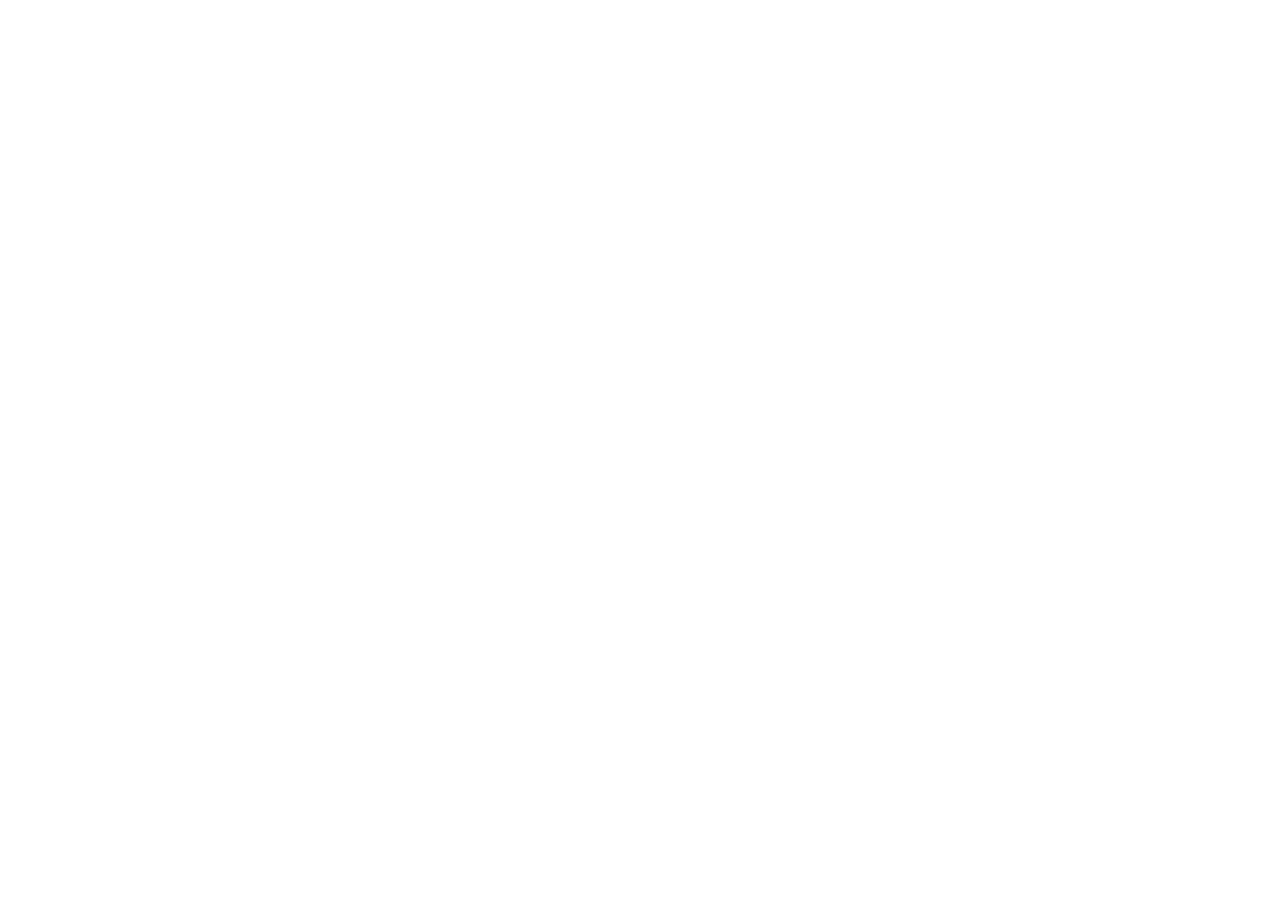
==== public/index.html @ e1da6268 "Add files via upload" ====
<!DOCTYPE html>
<html lang="en">
<head>
  <meta charset="UTF-8">
  <meta name="viewport" content="width=device-width, initial-scale=1.0">
  <title>p5.js Express Example</title>
  <script src="https://cdnjs.cloudflare.com/ajax/libs/p5.js/1.4.0/p5.js"></script>
  <script src="sketch.js" defer></script>
</head>
<body>
</body>
</html>
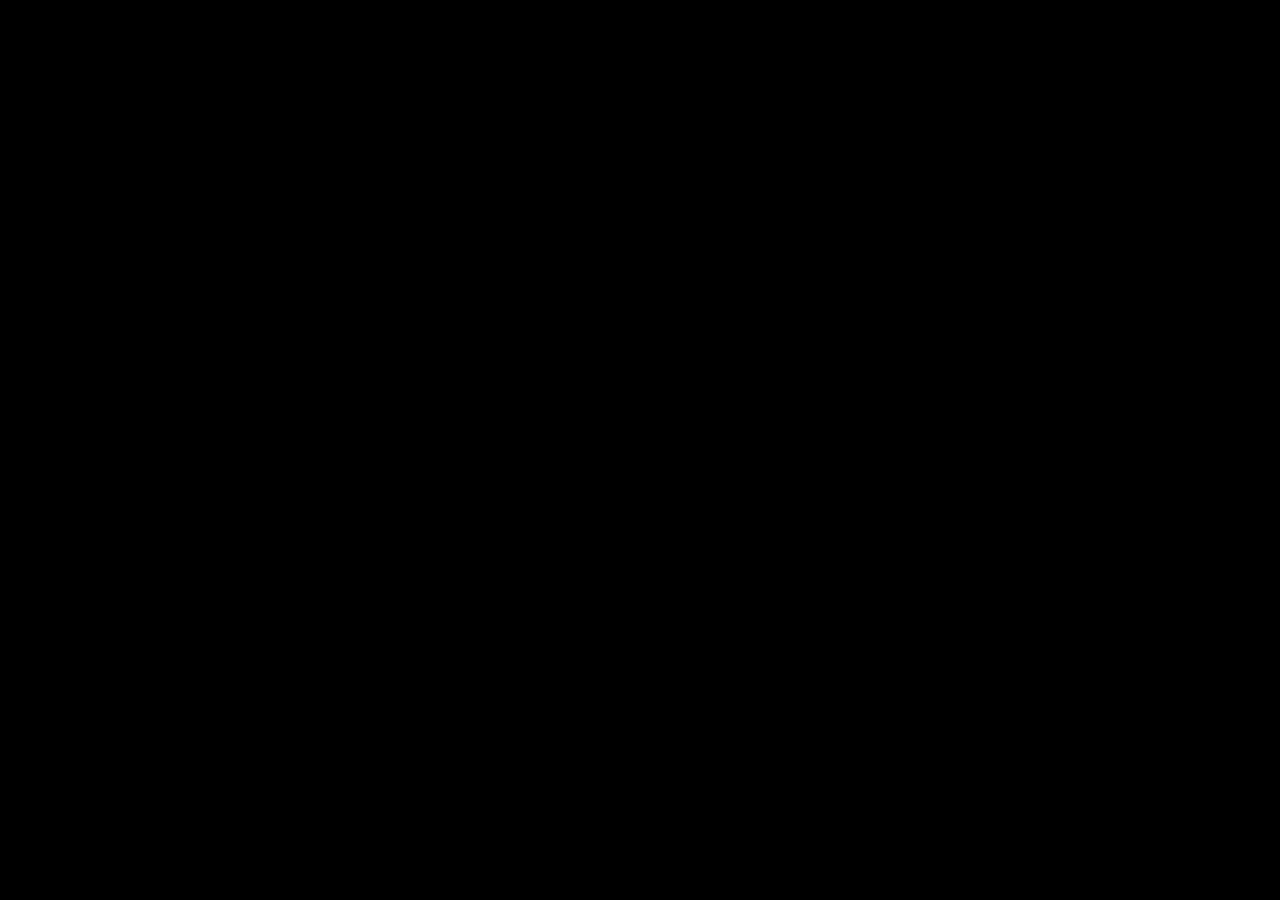
==== commit fb376fb2: "Add files via upload" ====
--- a/public/index.html
+++ b/public/index.html
@@ -1,12 +1,19 @@
 <!DOCTYPE html>
 <html lang="en">
+<link rel="stylesheet" href="./styles.css">
 <head>
   <meta charset="UTF-8">
   <meta name="viewport" content="width=device-width, initial-scale=1.0">
-  <title>p5.js Express Example</title>
+  <title>PetPals</title>
+</head>
   <script src="https://cdnjs.cloudflare.com/ajax/libs/p5.js/1.4.0/p5.js"></script>
+  <script src="https://cdnjs.cloudflare.com/ajax/libs/socket.io/4.1.3/socket.io.js"></script>
+<body>
+  <script src="peopleList.js" defer></script>
+  <script src="person.js" defer></script>
+  <script src="post.js" defer></script>
+  <script src="database.js" defer></script>
+  <script src="ui.js" defer></script>
   <script src="sketch.js" defer></script>
-</head>
-<body>
 </body>
 </html>
--- a/public/styles.css
+++ b/public/styles.css
@@ -0,0 +1,7 @@
+body {
+    display: flex;
+    align-items: center;
+    justify-items: center;
+    background-color:black;
+}
+
